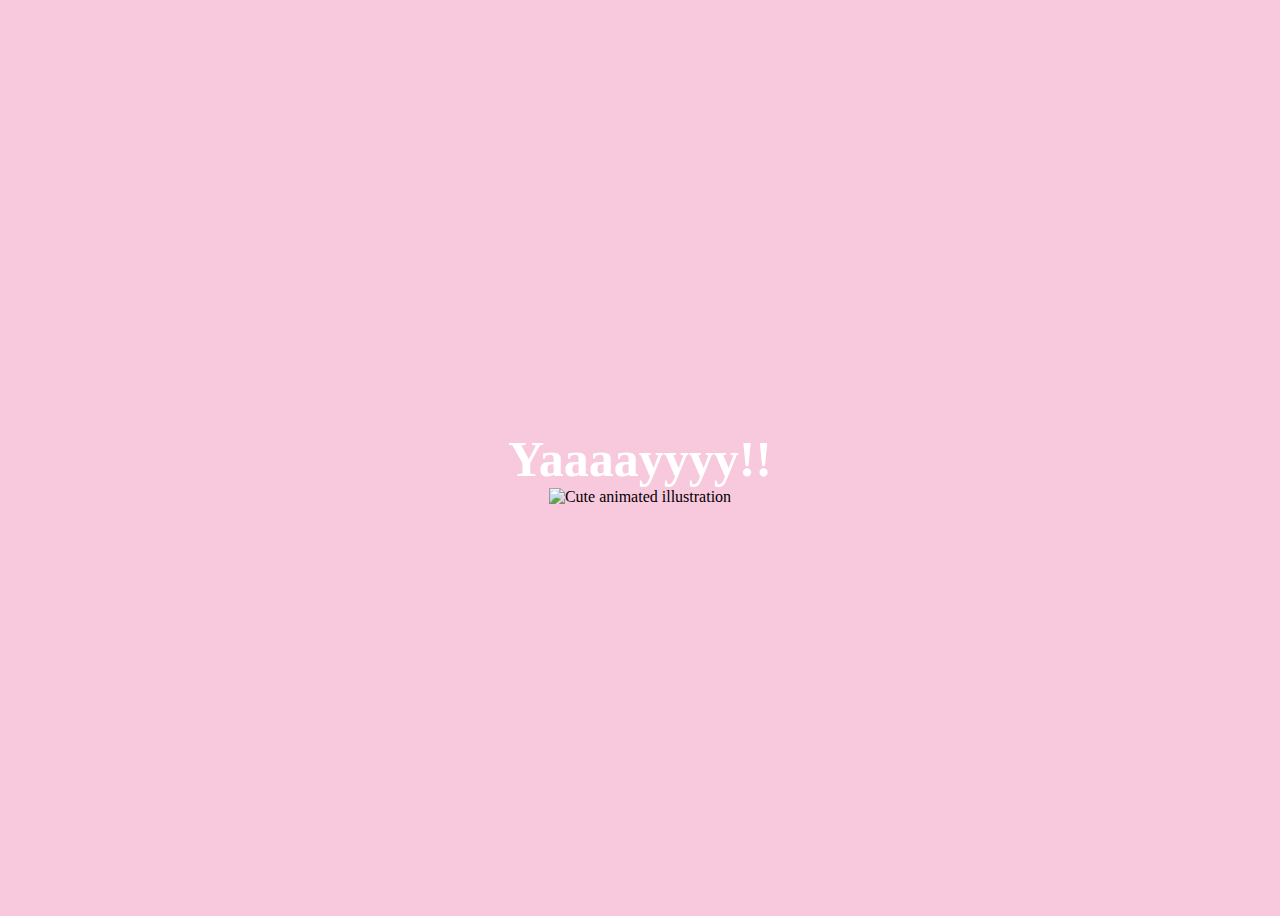
==== yes.html @ 089aacc0 "first commit" ====
<!DOCTYPE html>
<html lang="en">
    <head>
        <link rel="stylesheet" href="./yes_style.css">
        
    </head> 
    <body>
        <div class="container">
            <div >
                <h1 class = "header_text">Yaaaayyyy!!</h1>
            </div>
            <div class="gif_container">
                <img src="https://media0.giphy.com/media/T86i6yDyOYz7J6dPhf/giphy.gif" alt="Cute animated illustration">
            </div>
        </div>
       
    </body> 
</html>
---- yes_style.css ----
body {
    display: flex;
    justify-content: center;
    align-items: center;
    height: 100vh;
    background-color: #F8C8DC;
}

.header_text {
    font-family: 'Nunito';
    font-size: 50px;
    font-weight: bold;
    color: white;
    text-align: center;
    margin-top: 20px;
    margin-bottom: 0px;
}

.gif_container {
    display: flex;
    justify-content: center;
    align-items: center;
}
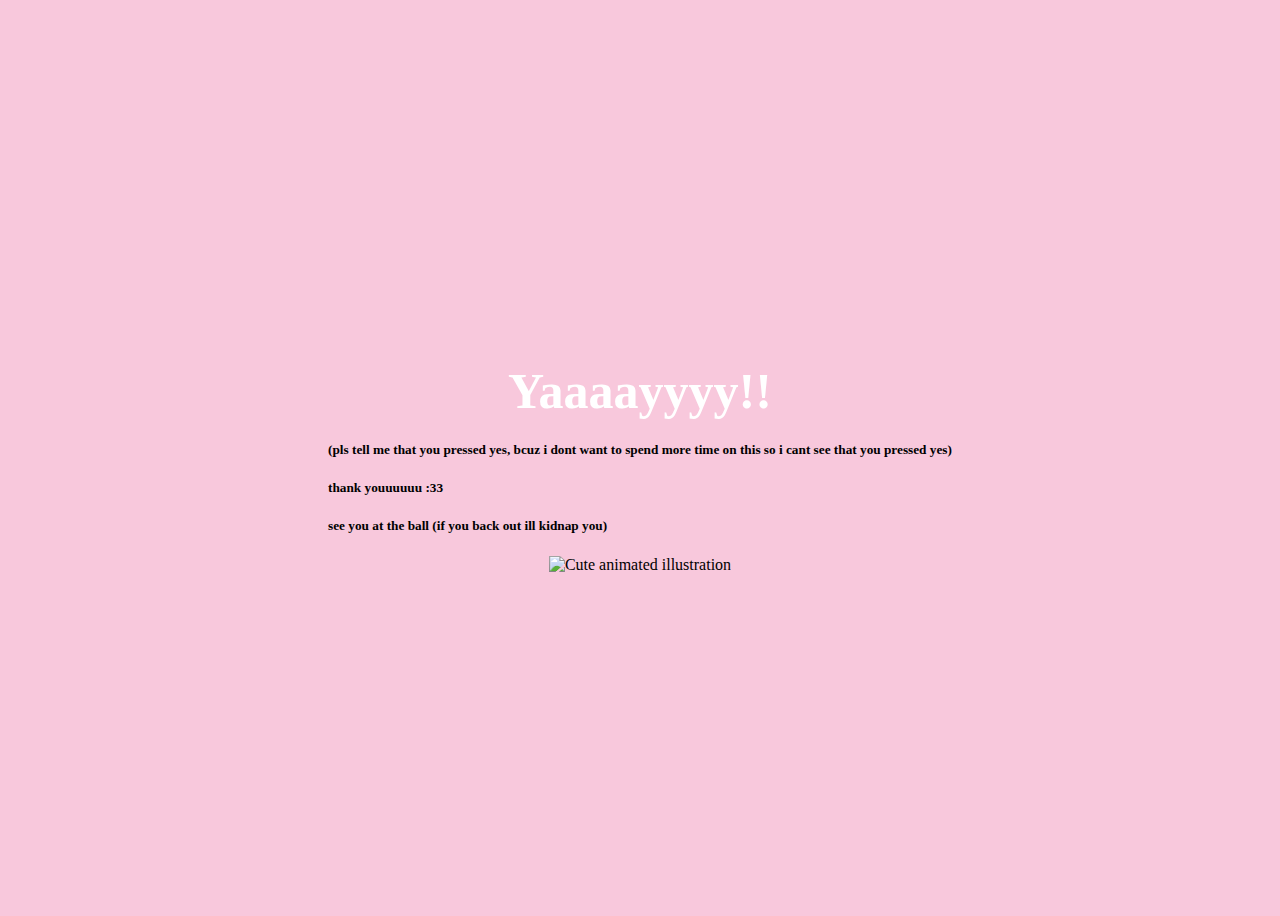
==== commit 29fb91a0: "instructions for date" ====
--- a/yes.html
+++ b/yes.html
@@ -7,7 +7,11 @@
     <body>
         <div class="container">
             <div >
-                <h1 class = "header_text">Yaaaayyyy!!</h1>
+                <h1 class = "header_text">Yaaaayyyy!!
+                </h1>
+                <h5>(pls tell me that you pressed yes, bcuz i dont want to spend more time on this so i cant see that you pressed yes)</h5>
+                <h5>thank youuuuuu :33</h5>
+                <h5>see you at the ball (if you back out ill kidnap you)</h5>
             </div>
             <div class="gif_container">
                 <img src="https://media0.giphy.com/media/T86i6yDyOYz7J6dPhf/giphy.gif" alt="Cute animated illustration">
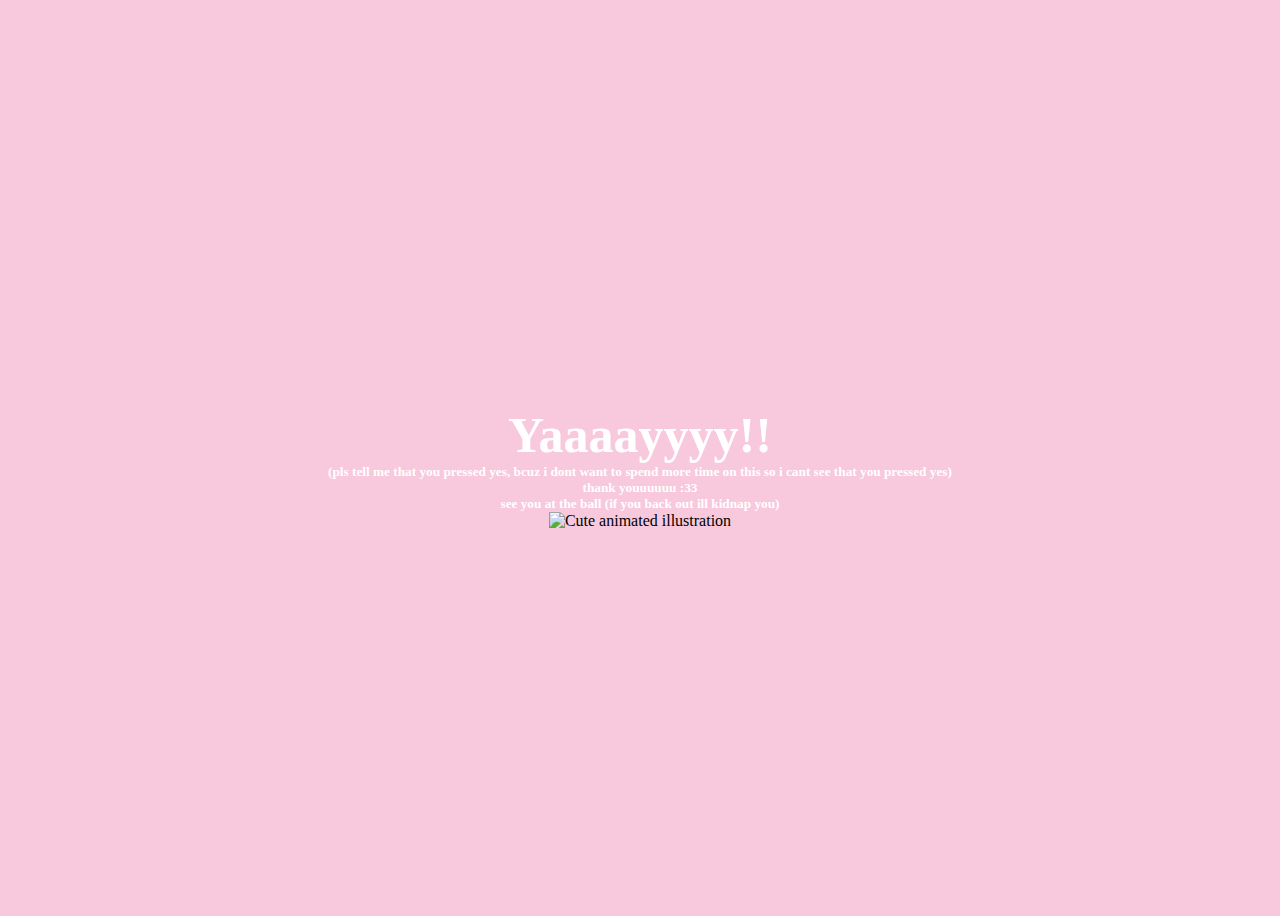
==== commit 4a0bbd96: "style changes to instructions" ====
--- a/yes.html
+++ b/yes.html
@@ -9,9 +9,9 @@
             <div >
                 <h1 class = "header_text">Yaaaayyyy!!
                 </h1>
-                <h5>(pls tell me that you pressed yes, bcuz i dont want to spend more time on this so i cant see that you pressed yes)</h5>
-                <h5>thank youuuuuu :33</h5>
-                <h5>see you at the ball (if you back out ill kidnap you)</h5>
+                <h5 class = "ps_text">(pls tell me that you pressed yes, bcuz i dont want to spend more time on this so i cant see that you pressed yes)</h5>
+                <h5 class = "ps_text">thank youuuuuu :33</h5>
+                <h5 class = "ps_text">see you at the ball (if you back out ill kidnap you)</h5>
             </div>
             <div class="gif_container">
                 <img src="https://media0.giphy.com/media/T86i6yDyOYz7J6dPhf/giphy.gif" alt="Cute animated illustration">
--- a/yes_style.css
+++ b/yes_style.css
@@ -16,6 +16,14 @@
     margin-bottom: 0px;
 }
 
+.ps_text {
+    font-family: 'Nunito';
+    color: white;
+    text-align: center;
+    margin-top: 0px;
+    margin-bottom: 0px;
+}
+
 .gif_container {
     display: flex;
     justify-content: center;
